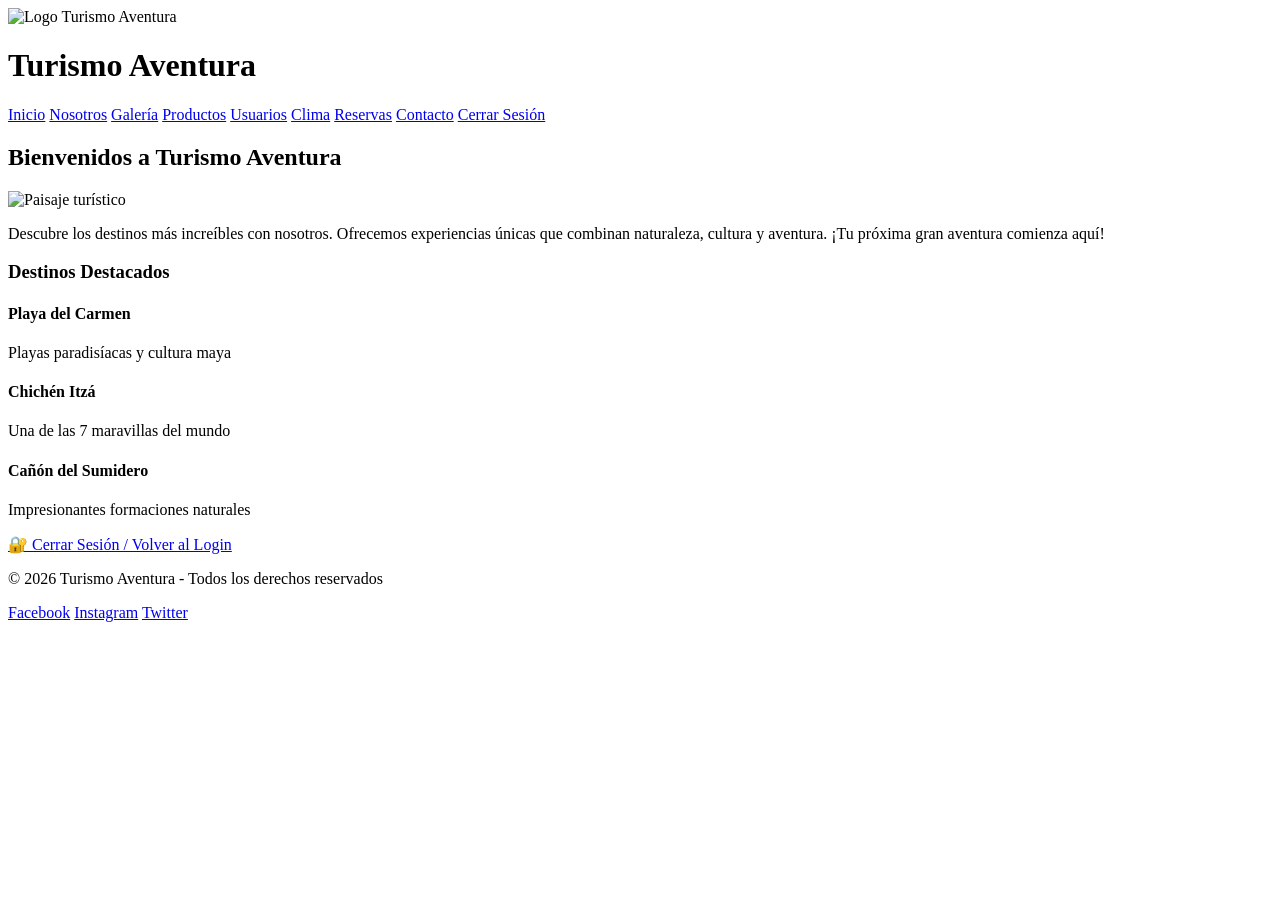
==== index.html @ c759fe82 "Agregue los archivos html" ====
<!DOCTYPE html>
<html lang="es">

<head>
    <meta charset="UTF-8">
    <meta name="viewport" content="width=device-width, initial-scale=1.0">
    <title>Turismo Aventura - Inicio</title>
    <link rel="stylesheet" href="css/estilos.css">
</head>

<body>
    <header>
        <div class="logo">
            <img src="img/logo.png" alt="Logo Turismo Aventura">
            <h1>Turismo Aventura</h1>
        </div>
        <nav>
            <a href="index.html">Inicio</a>
            <a href="nosotros.html">Nosotros</a>
            <a href="galeria.html">Galería</a>
            <a href="productos.html">Productos</a>
            <a href="usuarios.html">Usuarios</a>
            <a href="clima.html">Clima</a>
            <a href="reservas.html">Reservas</a>
            <a href="contacto.html">Contacto</a>
            <a href="login.html" id="btn-logout">Cerrar Sesión</a>
        </nav>
    </header>

    <main>
        <section class="hero">
            <h2>Bienvenidos a Turismo Aventura</h2>
            <img src="img/inicio.jpg" alt="Paisaje turístico" class="hero-img">
            <p class="bienvenida">Descubre los destinos más increíbles con nosotros. Ofrecemos experiencias únicas que
                combinan naturaleza, cultura y aventura. ¡Tu próxima gran aventura comienza aquí!</p>
        </section>

        <section class="destacados">
            <h3>Destinos Destacados</h3>
            <div class="cards">
                <div class="card">
                    <h4>Playa del Carmen</h4>
                    <p>Playas paradisíacas y cultura maya</p>
                </div>
                <div class="card">
                    <h4>Chichén Itzá</h4>
                    <p>Una de las 7 maravillas del mundo</p>
                </div>
                <div class="card">
                    <h4>Cañón del Sumidero</h4>
                    <p>Impresionantes formaciones naturales</p>
                </div>
            </div>
        </section>

        <!-- BOTÓN PARA REGRESAR AL LOGIN -->
        <div class="btn-volver-container">
            <a href="login.html" class="btn-volver">🔐 Cerrar Sesión / Volver al Login</a>
        </div>
    </main>

    <footer>
        <p>&copy; 2026 Turismo Aventura - Todos los derechos reservados</p>
        <div class="social">
            <a href="#">Facebook</a>
            <a href="#">Instagram</a>
            <a href="#">Twitter</a>
        </div>
    </footer>

    <script src="js/login.js"></script>
</body>

</html>
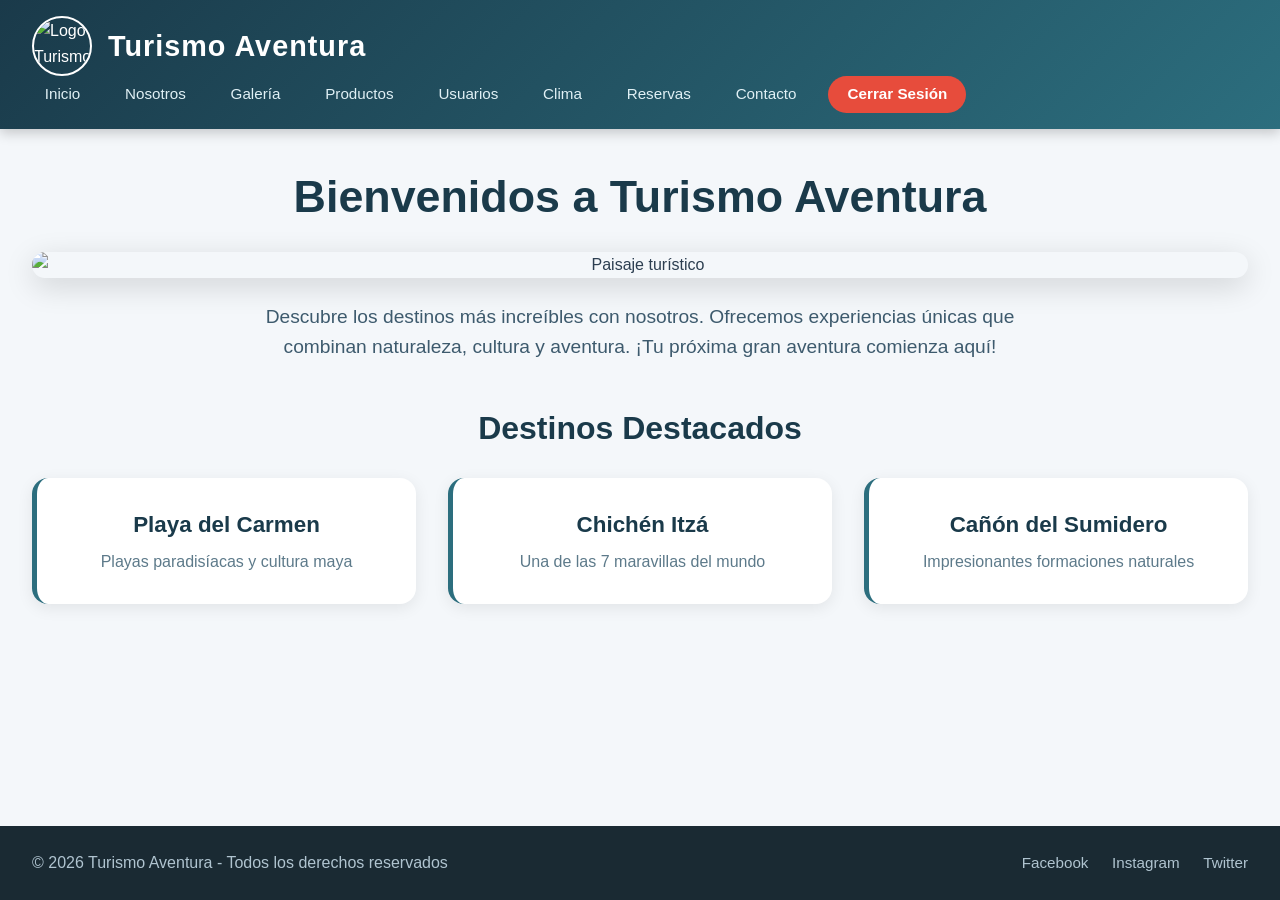
==== commit 664ec5ab: "modifique el index.html" ====
--- a/index.html
+++ b/index.html
@@ -53,10 +53,6 @@
             </div>
         </section>
 
-        <!-- BOTÓN PARA REGRESAR AL LOGIN -->
-        <div class="btn-volver-container">
-            <a href="login.html" class="btn-volver">🔐 Cerrar Sesión / Volver al Login</a>
-        </div>
     </main>
 
     <footer>
--- a/css/estilos.css
+++ b/css/estilos.css
@@ -0,0 +1,274 @@
+/* ===== ESTILOS GENERALES ===== */
+* {
+    margin: 0;
+    padding: 0;
+    box-sizing: border-box;
+}
+
+body {
+    font-family: 'Segoe UI', Tahoma, Geneva, Verdana, sans-serif;
+    background: #f4f7fa;
+    color: #2c3e50;
+    line-height: 1.6;
+    min-height: 100vh;
+    display: flex;
+    flex-direction: column;
+}
+
+a {
+    text-decoration: none;
+    color: inherit;
+}
+
+img {
+    max-width: 100%;
+    display: block;
+}
+
+/* ===== HEADER ===== */
+header {
+    background: linear-gradient(135deg, #1a3a4a, #2c6e7e);
+    color: white;
+    padding: 1rem 2rem;
+    display: flex;
+    justify-content: space-between;
+    align-items: center;
+    flex-wrap: wrap;
+    box-shadow: 0 4px 12px rgba(0, 0, 0, 0.2);
+}
+
+.logo {
+    display: flex;
+    align-items: center;
+    gap: 1rem;
+}
+
+.logo img {
+    height: 60px;
+    width: 60px;
+    border-radius: 50%;
+    object-fit: cover;
+    border: 2px solid #fff;
+}
+
+.logo h1 {
+    font-size: 1.8rem;
+    font-weight: 700;
+    letter-spacing: 1px;
+}
+
+nav {
+    display: flex;
+    flex-wrap: wrap;
+    gap: 0.5rem 1.2rem;
+}
+
+nav a {
+    color: #e0f0f5;
+    font-weight: 500;
+    padding: 0.4rem 0.8rem;
+    border-radius: 20px;
+    transition: all 0.3s ease;
+    font-size: 0.95rem;
+}
+
+nav a:hover {
+    background: rgba(255, 255, 255, 0.2);
+    color: #fff;
+    transform: translateY(-2px);
+}
+
+#btn-logout {
+    background: #e74c3c;
+    color: #fff;
+    padding: 0.4rem 1.2rem;
+    border-radius: 20px;
+    font-weight: 600;
+}
+
+#btn-logout:hover {
+    background: #c0392b;
+}
+
+/* ===== MAIN ===== */
+main {
+    flex: 1;
+    padding: 2rem 2rem 1rem;
+    max-width: 1300px;
+    margin: 0 auto;
+    width: 100%;
+}
+
+/* ===== HERO (index) ===== */
+.hero {
+    text-align: center;
+    margin-bottom: 2.5rem;
+}
+
+.hero h2 {
+    font-size: 2.8rem;
+    color: #1a3a4a;
+    margin-bottom: 1.2rem;
+}
+
+.hero-img {
+    width: 100%;
+    max-height: 450px;
+    object-fit: cover;
+    border-radius: 16px;
+    box-shadow: 0 8px 30px rgba(0, 0, 0, 0.15);
+    margin-bottom: 1.5rem;
+}
+
+.bienvenida {
+    font-size: 1.2rem;
+    max-width: 800px;
+    margin: 0 auto;
+    color: #3d5a6d;
+}
+
+/* ===== DESTACADOS ===== */
+.destacados h3 {
+    font-size: 2rem;
+    text-align: center;
+    color: #1a3a4a;
+    margin-bottom: 1.5rem;
+}
+
+.cards {
+    display: grid;
+    grid-template-columns: repeat(auto-fit, minmax(220px, 1fr));
+    gap: 2rem;
+}
+
+.card {
+    background: white;
+    padding: 1.8rem 1.2rem;
+    border-radius: 16px;
+    text-align: center;
+    box-shadow: 0 4px 16px rgba(0, 0, 0, 0.08);
+    transition: transform 0.3s, box-shadow 0.3s;
+    border-left: 5px solid #2c6e7e;
+}
+
+.card:hover {
+    transform: translateY(-8px);
+    box-shadow: 0 10px 30px rgba(0, 0, 0, 0.12);
+}
+
+.card h4 {
+    font-size: 1.4rem;
+    color: #1a3a4a;
+    margin-bottom: 0.4rem;
+}
+
+.card p {
+    color: #5d7a8a;
+}
+
+/* ===== BOTÓN VOLVER ===== */
+.btn-volver-container {
+    text-align: center;
+    margin-top: 2.5rem;
+    padding: 1rem 0;
+}
+
+.btn-volver {
+    display: inline-block;
+    background: #2c6e7e;
+    color: #fff;
+    padding: 0.8rem 2.5rem;
+    border-radius: 30px;
+    font-weight: 600;
+    font-size: 1rem;
+    transition: background 0.3s, transform 0.2s, box-shadow 0.3s;
+    box-shadow: 0 4px 12px rgba(44, 110, 126, 0.3);
+}
+
+.btn-volver:hover {
+    background: #1a4a5a;
+    transform: scale(1.05);
+    box-shadow: 0 6px 20px rgba(44, 110, 126, 0.4);
+}
+
+.btn-volver:active {
+    transform: scale(0.97);
+}
+
+/* ===== FOOTER ===== */
+footer {
+    background: #1a2a33;
+    color: #b0c4d0;
+    padding: 1.5rem 2rem;
+    display: flex;
+    justify-content: space-between;
+    align-items: center;
+    flex-wrap: wrap;
+    gap: 0.8rem;
+    margin-top: 2rem;
+}
+
+.social a {
+    color: #b0c4d0;
+    margin-left: 1.2rem;
+    font-size: 0.95rem;
+    transition: color 0.3s;
+}
+
+.social a:hover {
+    color: #fff;
+}
+
+/* ===== RESPONSIVE ===== */
+@media (max-width: 768px) {
+    header {
+        flex-direction: column;
+        gap: 0.8rem;
+        padding: 1rem;
+    }
+
+    nav {
+        justify-content: center;
+    }
+
+    .hero h2 {
+        font-size: 2rem;
+    }
+
+    .cards {
+        grid-template-columns: 1fr 1fr;
+    }
+
+    footer {
+        flex-direction: column;
+        text-align: center;
+    }
+
+    .social a {
+        margin: 0 0.6rem;
+    }
+
+    .btn-volver {
+        padding: 0.6rem 1.8rem;
+        font-size: 0.9rem;
+    }
+}
+
+@media (max-width: 480px) {
+    .cards {
+        grid-template-columns: 1fr;
+    }
+
+    .logo h1 {
+        font-size: 1.3rem;
+    }
+
+    nav a {
+        font-size: 0.8rem;
+        padding: 0.2rem 0.6rem;
+    }
+
+    main {
+        padding: 1rem;
+    }
+}
